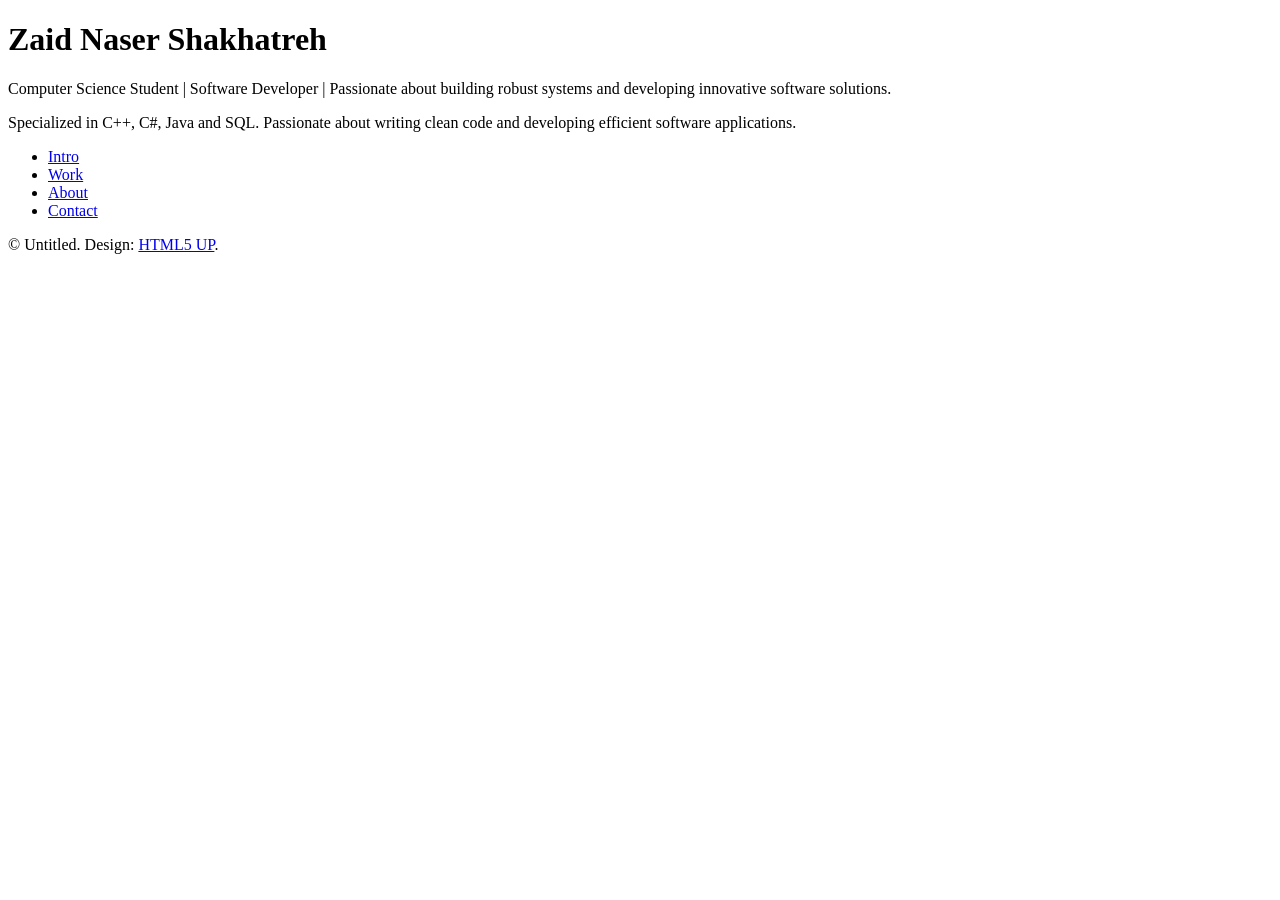
==== index (2).html @ 24df1920 "update image path" ====
<!DOCTYPE HTML>
<!--
	Dimension by HTML5 UP
	html5up.net | @ajlkn
	Free for personal and commercial use under the CCA 3.0 license (html5up.net/license)
-->
<html>
	<head>
		<title>Dimension by HTML5 UP</title>
		<meta charset="utf-8" />
		<meta name="viewport" content="width=device-width, initial-scale=1, user-scalable=no" />
		<link rel="stylesheet" href="assets/css/main.css" />
		<noscript><link rel="stylesheet" href="assets/css/noscript.css" /></noscript>
	</head>
	<body class="is-preload">

		<!-- Wrapper -->
			<div id="wrapper">

				<!-- Header -->
					<header id="header">
						<div class="logo">
							<span class="icon fa-gem"></span>
						</div>
						<div class="content">
							<div class="inner">
								<h1>Zaid Naser Shakhatreh</h1>
								<p>Computer Science Student | Software Developer | Passionate about building robust systems and developing innovative software solutions.</p>
								<p>Specialized in C++, C#, Java and SQL. Passionate about writing clean code and developing efficient software applications.</p>
							</div>
						</div>
						<nav>
							<ul>
								<li><a href="#intro">Intro</a></li>
								<li><a href="#work">Work</a></li>
								<li><a href="#about">About</a></li>
								<li><a href="#contact">Contact</a></li>
								<!--<li><a href="#elements">Elements</a></li>-->
							</ul>
						</nav>
					</header>

				<!-- Main -->
					<div id="main">

						<!-- Intro -->
							<article id="intro">
								<h2 class="major">Intro</h2>
								<span class="image main"><img src="images/pic01.jpg" alt="" /></span>
								<p>Aenean ornare velit lacus, ac varius enim ullamcorper eu. Proin aliquam facilisis ante interdum congue. Integer mollis, nisl amet convallis, porttitor magna ullamcorper, amet egestas mauris. Ut magna finibus nisi nec lacinia. Nam maximus erat id euismod egestas. By the way, check out my <a href="#work">awesome work</a>.</p>
								<p>Lorem ipsum dolor sit amet, consectetur adipiscing elit. Duis dapibus rutrum facilisis. Class aptent taciti sociosqu ad litora torquent per conubia nostra, per inceptos himenaeos. Etiam tristique libero eu nibh porttitor fermentum. Nullam venenatis erat id vehicula viverra. Nunc ultrices eros ut ultricies condimentum. Mauris risus lacus, blandit sit amet venenatis non, bibendum vitae dolor. Nunc lorem mauris, fringilla in aliquam at, euismod in lectus. Pellentesque habitant morbi tristique senectus et netus et malesuada fames ac turpis egestas. In non lorem sit amet elit placerat maximus. Pellentesque aliquam maximus risus, vel sed vehicula.</p>
							</article>

						<!-- Work -->
							<article id="work">
								<h2 class="major">Work</h2>
							
								<span class="image main">
									<img src="C:\Users\Zaid\source\repos\zaidshakhatreh-code.github.io\images\banking-system.jpg.png" alt="Banking System Preview" />
								</span>

								<h3>Simulate Bank System</h3>


								<p>Bank System Project is a robust, object-oriented console application designed to simulate a real-world retail banking system. Built using core software engineering principles, this project focuses on secure data handling, clean architecture, and efficient file management to deliver a reliable command-line user experience.</p>
								<a href="https://github.com/zaidshakatreh-code/BankSystemProject.git" target="_blank" class="button">View on GitHub</a>
							</article>

						<!-- About -->
							<article id="about">
								<h2 class="major">About</h2>
								<span class="image main"><img src="images/pic03.jpg" alt="" /></span>
								<p>Lorem ipsum dolor sit amet, consectetur et adipiscing elit. Praesent eleifend dignissim arcu, at eleifend sapien imperdiet ac. Aliquam erat volutpat. Praesent urna nisi, fringila lorem et vehicula lacinia quam. Integer sollicitudin mauris nec lorem luctus ultrices. Aliquam libero et malesuada fames ac ante ipsum primis in faucibus. Cras viverra ligula sit amet ex mollis mattis lorem ipsum dolor sit amet.</p>
							</article>

						<!-- Contact -->
							<article id="contact">
								<h2 class="major">Contact</h2>
								<form method="post" action="#">
									<div class="fields">
										<div class="field half">
											<label for="name">Name</label>
											<input type="text" name="name" id="name" />
										</div>
										<div class="field half">
											<label for="email">Email</label>
											<input type="text" name="email" id="email" />
										</div>
										<div class="field">
											<label for="message">Message</label>
											<textarea name="message" id="message" rows="4"></textarea>
										</div>
									</div>
									<ul class="actions">
										<li><input type="submit" value="Send Message" class="primary" /></li>
										<li><input type="reset" value="Reset" /></li>
									</ul>
								</form>
								<ul class="icons">
									<li><a href="#" class="icon brands fa-twitter"><span class="label">Twitter</span></a></li>
									<li><a href="#" class="icon brands fa-facebook-f"><span class="label">Facebook</span></a></li>
									<li><a href="#" class="icon brands fa-instagram"><span class="label">Instagram</span></a></li>
									<li><a href="#" class="icon brands fa-github"><span class="label">GitHub</span></a></li>
								</ul>
							</article>

						<!-- Elements -->
							<article id="elements">
								<h2 class="major">Elements</h2>

								<section>
									<h3 class="major">Text</h3>
									<p>This is <b>bold</b> and this is <strong>strong</strong>. This is <i>italic</i> and this is <em>emphasized</em>.
									This is <sup>superscript</sup> text and this is <sub>subscript</sub> text.
									This is <u>underlined</u> and this is code: <code>for (;;) { ... }</code>. Finally, <a href="#">this is a link</a>.</p>
									<hr />
									<h2>Heading Level 2</h2>
									<h3>Heading Level 3</h3>
									<h4>Heading Level 4</h4>
									<h5>Heading Level 5</h5>
									<h6>Heading Level 6</h6>
									<hr />
									<h4>Blockquote</h4>
									<blockquote>Fringilla nisl. Donec accumsan interdum nisi, quis tincidunt felis sagittis eget tempus euismod. Vestibulum ante ipsum primis in faucibus vestibulum. Blandit adipiscing eu felis iaculis volutpat ac adipiscing accumsan faucibus. Vestibulum ante ipsum primis in faucibus lorem ipsum dolor sit amet nullam adipiscing eu felis.</blockquote>
									<h4>Preformatted</h4>
									<pre><code>i = 0;

while (!deck.isInOrder()) {
    print 'Iteration ' + i;
    deck.shuffle();
    i++;
}

print 'It took ' + i + ' iterations to sort the deck.';</code></pre>
								</section>

								<section>
									<h3 class="major">Lists</h3>

									<h4>Unordered</h4>
									<ul>
										<li>Dolor pulvinar etiam.</li>
										<li>Sagittis adipiscing.</li>
										<li>Felis enim feugiat.</li>
									</ul>

									<h4>Alternate</h4>
									<ul class="alt">
										<li>Dolor pulvinar etiam.</li>
										<li>Sagittis adipiscing.</li>
										<li>Felis enim feugiat.</li>
									</ul>

									<h4>Ordered</h4>
									<ol>
										<li>Dolor pulvinar etiam.</li>
										<li>Etiam vel felis viverra.</li>
										<li>Felis enim feugiat.</li>
										<li>Dolor pulvinar etiam.</li>
										<li>Etiam vel felis lorem.</li>
										<li>Felis enim et feugiat.</li>
									</ol>
									<h4>Icons</h4>
									<ul class="icons">
										<li><a href="#" class="icon brands fa-twitter"><span class="label">Twitter</span></a></li>
										<li><a href="#" class="icon brands fa-facebook-f"><span class="label">Facebook</span></a></li>
										<li><a href="#" class="icon brands fa-instagram"><span class="label">Instagram</span></a></li>
										<li><a href="#" class="icon brands fa-github"><span class="label">Github</span></a></li>
									</ul>

									<h4>Actions</h4>
									<ul class="actions">
										<li><a href="#" class="button primary">Default</a></li>
										<li><a href="#" class="button">Default</a></li>
									</ul>
									<ul class="actions stacked">
										<li><a href="#" class="button primary">Default</a></li>
										<li><a href="#" class="button">Default</a></li>
									</ul>
								</section>

								<section>
									<h3 class="major">Table</h3>
									<h4>Default</h4>
									<div class="table-wrapper">
										<table>
											<thead>
												<tr>
													<th>Name</th>
													<th>Description</th>
													<th>Price</th>
												</tr>
											</thead>
											<tbody>
												<tr>
													<td>Item One</td>
													<td>Ante turpis integer aliquet porttitor.</td>
													<td>29.99</td>
												</tr>
												<tr>
													<td>Item Two</td>
													<td>Vis ac commodo adipiscing arcu aliquet.</td>
													<td>19.99</td>
												</tr>
												<tr>
													<td>Item Three</td>
													<td> Morbi faucibus arcu accumsan lorem.</td>
													<td>29.99</td>
												</tr>
												<tr>
													<td>Item Four</td>
													<td>Vitae integer tempus condimentum.</td>
													<td>19.99</td>
												</tr>
												<tr>
													<td>Item Five</td>
													<td>Ante turpis integer aliquet porttitor.</td>
													<td>29.99</td>
												</tr>
											</tbody>
											<tfoot>
												<tr>
													<td colspan="2"></td>
													<td>100.00</td>
												</tr>
											</tfoot>
										</table>
									</div>

									<h4>Alternate</h4>
									<div class="table-wrapper">
										<table class="alt">
											<thead>
												<tr>
													<th>Name</th>
													<th>Description</th>
													<th>Price</th>
												</tr>
											</thead>
											<tbody>
												<tr>
													<td>Item One</td>
													<td>Ante turpis integer aliquet porttitor.</td>
													<td>29.99</td>
												</tr>
												<tr>
													<td>Item Two</td>
													<td>Vis ac commodo adipiscing arcu aliquet.</td>
													<td>19.99</td>
												</tr>
												<tr>
													<td>Item Three</td>
													<td> Morbi faucibus arcu accumsan lorem.</td>
													<td>29.99</td>
												</tr>
												<tr>
													<td>Item Four</td>
													<td>Vitae integer tempus condimentum.</td>
													<td>19.99</td>
												</tr>
												<tr>
													<td>Item Five</td>
													<td>Ante turpis integer aliquet porttitor.</td>
													<td>29.99</td>
												</tr>
											</tbody>
											<tfoot>
												<tr>
													<td colspan="2"></td>
													<td>100.00</td>
												</tr>
											</tfoot>
										</table>
									</div>
								</section>

								<section>
									<h3 class="major">Buttons</h3>
									<ul class="actions">
										<li><a href="#" class="button primary">Primary</a></li>
										<li><a href="#" class="button">Default</a></li>
									</ul>
									<ul class="actions">
										<li><a href="#" class="button">Default</a></li>
										<li><a href="#" class="button small">Small</a></li>
									</ul>
									<ul class="actions">
										<li><a href="#" class="button primary icon solid fa-download">Icon</a></li>
										<li><a href="#" class="button icon solid fa-download">Icon</a></li>
									</ul>
									<ul class="actions">
										<li><span class="button primary disabled">Disabled</span></li>
										<li><span class="button disabled">Disabled</span></li>
									</ul>
								</section>

								<section>
									<h3 class="major">Form</h3>
									<form method="post" action="#">
										<div class="fields">
											<div class="field half">
												<label for="demo-name">Name</label>
												<input type="text" name="demo-name" id="demo-name" value="" placeholder="Jane Doe" />
											</div>
											<div class="field half">
												<label for="demo-email">Email</label>
												<input type="email" name="demo-email" id="demo-email" value="" placeholder="jane@untitled.tld" />
											</div>
											<div class="field">
												<label for="demo-category">Category</label>
												<select name="demo-category" id="demo-category">
													<option value="">-</option>
													<option value="1">Manufacturing</option>
													<option value="1">Shipping</option>
													<option value="1">Administration</option>
													<option value="1">Human Resources</option>
												</select>
											</div>
											<div class="field half">
												<input type="radio" id="demo-priority-low" name="demo-priority" checked>
												<label for="demo-priority-low">Low</label>
											</div>
											<div class="field half">
												<input type="radio" id="demo-priority-high" name="demo-priority">
												<label for="demo-priority-high">High</label>
											</div>
											<div class="field half">
												<input type="checkbox" id="demo-copy" name="demo-copy">
												<label for="demo-copy">Email me a copy</label>
											</div>
											<div class="field half">
												<input type="checkbox" id="demo-human" name="demo-human" checked>
												<label for="demo-human">Not a robot</label>
											</div>
											<div class="field">
												<label for="demo-message">Message</label>
												<textarea name="demo-message" id="demo-message" placeholder="Enter your message" rows="6"></textarea>
											</div>
										</div>
										<ul class="actions">
											<li><input type="submit" value="Send Message" class="primary" /></li>
											<li><input type="reset" value="Reset" /></li>
										</ul>
									</form>
								</section>

							</article>

					</div>

				<!-- Footer -->
					<footer id="footer">
						<p class="copyright">&copy; Untitled. Design: <a href="https://html5up.net">HTML5 UP</a>.</p>
					</footer>

			</div>

		<!-- BG -->
			<div id="bg"></div>

		<!-- Scripts -->
			<script src="assets/js/jquery.min.js"></script>
			<script src="assets/js/browser.min.js"></script>
			<script src="assets/js/breakpoints.min.js"></script>
			<script src="assets/js/util.js"></script>
			<script src="assets/js/main.js"></script>

	</body>
</html>
---- assets/css/main.css ----
@import url(fontawesome-all.min.css);
@import url("https://fonts.googleapis.com/css?family=Source+Sans+Pro:300italic,600italic,300,600");

/*
	Dimension by HTML5 UP
	html5up.net | @ajlkn
	Free for personal and commercial use under the CCA 3.0 license (html5up.net/license)
*/

html, body, div, span, applet, object,
iframe, h1, h2, h3, h4, h5, h6, p, blockquote,
pre, a, abbr, acronym, address, big, cite,
code, del, dfn, em, img, ins, kbd, q, s, samp,
small, strike, strong, sub, sup, tt, var, b,
u, i, center, dl, dt, dd, ol, ul, li, fieldset,
form, label, legend, table, caption, tbody,
tfoot, thead, tr, th, td, article, aside,
canvas, details, embed, figure, figcaption,
footer, header, hgroup, menu, nav, output, ruby,
section, summary, time, mark, audio, video {
	margin: 0;
	padding: 0;
	border: 0;
	font-size: 100%;
	font: inherit;
	vertical-align: baseline;}

article, aside, details, figcaption, figure,
footer, header, hgroup, menu, nav, section {
	display: block;}

body {
	line-height: 1;
}

ol, ul {
	list-style: none;
}

blockquote, q {
	quotes: none;
}

	blockquote:before, blockquote:after, q:before, q:after {
		content: '';
		content: none;
	}

table {
	border-collapse: collapse;
	border-spacing: 0;
}

body {
	-webkit-text-size-adjust: none;
}

mark {
	background-color: transparent;
	color: inherit;
}

input::-moz-focus-inner {
	border: 0;
	padding: 0;
}

input, select, textarea {
	-moz-appearance: none;
	-webkit-appearance: none;
	-ms-appearance: none;
	appearance: none;
}

/* Basic */

	@-ms-viewport {
		width: device-width;
	}

	@media screen and (max-width: 480px) {

		html, body {
			min-width: 320px;
		}

	}

	html {
		box-sizing: border-box;
	}

	*, *:before, *:after {
		box-sizing: inherit;
	}

	body {
		background: #1b1f22;
	}

		body.is-preload *, body.is-preload *:before, body.is-preload *:after {
			-moz-animation: none !important;
			-webkit-animation: none !important;
			-ms-animation: none !important;
			animation: none !important;
			-moz-transition: none !important;
			-webkit-transition: none !important;
			-ms-transition: none !important;
			transition: none !important;
		}

/* Type */

	html {
		font-size: 16pt;
	}

		@media screen and (max-width: 1680px) {

			html {
				font-size: 12pt;
			}

		}

		@media screen and (max-width: 736px) {

			html {
				font-size: 11pt;
			}

		}

		@media screen and (max-width: 360px) {

			html {
				font-size: 10pt;
			}

		}

	body, input, select, textarea {
		color: #ffffff;
		font-family: "Source Sans Pro", sans-serif;
		font-weight: 300;
		font-size: 1rem;
		line-height: 1.65;
	}

	a {
		-moz-transition: color 0.2s ease-in-out, background-color 0.2s ease-in-out, border-bottom-color 0.2s ease-in-out;
		-webkit-transition: color 0.2s ease-in-out, background-color 0.2s ease-in-out, border-bottom-color 0.2s ease-in-out;
		-ms-transition: color 0.2s ease-in-out, background-color 0.2s ease-in-out, border-bottom-color 0.2s ease-in-out;
		transition: color 0.2s ease-in-out, background-color 0.2s ease-in-out, border-bottom-color 0.2s ease-in-out;
		border-bottom: dotted 1px rgba(255, 255, 255, 0.5);
		text-decoration: none;
		color: inherit;
	}

		a:hover {
			border-bottom-color: transparent;
		}

	strong, b {
		color: #ffffff;
		font-weight: 600;
	}

	em, i {
		font-style: italic;
	}

	p {
		margin: 0 0 2rem 0;
	}

	h1, h2, h3, h4, h5, h6 {
		color: #ffffff;
		font-weight: 600;
		line-height: 1.5;
		margin: 0 0 1rem 0;
		text-transform: uppercase;
		letter-spacing: 0.2rem;
	}

		h1 a, h2 a, h3 a, h4 a, h5 a, h6 a {
			color: inherit;
			text-decoration: none;
		}

		h1.major, h2.major, h3.major, h4.major, h5.major, h6.major {
			border-bottom: solid 1px #ffffff;
			width: -moz-max-content;
			width: -webkit-max-content;
			width: -ms-max-content;
			width: max-content;
			padding-bottom: 0.5rem;
			margin: 0 0 2rem 0;
		}

	h1 {
		font-size: 2.25rem;
		line-height: 1.3;
		letter-spacing: 0.5rem;
	}

	h2 {
		font-size: 1.5rem;
		line-height: 1.4;
		letter-spacing: 0.5rem;
	}

	h3 {
		font-size: 1rem;
	}

	h4 {
		font-size: 0.8rem;
	}

	h5 {
		font-size: 0.7rem;
	}

	h6 {
		font-size: 0.6rem;
	}

	@media screen and (max-width: 736px) {

		h1 {
			font-size: 1.75rem;
			line-height: 1.4;
		}

		h2 {
			font-size: 1.25em;
			line-height: 1.5;
		}

	}

	sub {
		font-size: 0.8rem;
		position: relative;
		top: 0.5rem;
	}

	sup {
		font-size: 0.8rem;
		position: relative;
		top: -0.5rem;
	}

	blockquote {
		border-left: solid 4px #ffffff;
		font-style: italic;
		margin: 0 0 2rem 0;
		padding: 0.5rem 0 0.5rem 2rem;
	}

	code {
		background: rgba(255, 255, 255, 0.075);
		border-radius: 4px;
		font-family: "Courier New", monospace;
		font-size: 0.9rem;
		margin: 0 0.25rem;
		padding: 0.25rem 0.65rem;
	}

	pre {
		-webkit-overflow-scrolling: touch;
		font-family: "Courier New", monospace;
		font-size: 0.9rem;
		margin: 0 0 2rem 0;
	}

		pre code {
			display: block;
			line-height: 1.75;
			padding: 1rem 1.5rem;
			overflow-x: auto;
		}

	hr {
		border: 0;
		border-bottom: solid 1px #ffffff;
		margin: 2.75rem 0;
	}

	.align-left {
		text-align: left;
	}

	.align-center {
		text-align: center;
	}

	.align-right {
		text-align: right;
	}

/* Form */

	form {
		margin: 0 0 2rem 0;
	}

		form > :last-child {
			margin-bottom: 0;
		}

		form > .fields {
			display: -moz-flex;
			display: -webkit-flex;
			display: -ms-flex;
			display: flex;
			-moz-flex-wrap: wrap;
			-webkit-flex-wrap: wrap;
			-ms-flex-wrap: wrap;
			flex-wrap: wrap;
			width: calc(100% + 3rem);
			margin: -1.5rem 0 2rem -1.5rem;
		}

			form > .fields > .field {
				-moz-flex-grow: 0;
				-webkit-flex-grow: 0;
				-ms-flex-grow: 0;
				flex-grow: 0;
				-moz-flex-shrink: 0;
				-webkit-flex-shrink: 0;
				-ms-flex-shrink: 0;
				flex-shrink: 0;
				padding: 1.5rem 0 0 1.5rem;
				width: calc(100% - 1.5rem);
			}

				form > .fields > .field.half {
					width: calc(50% - 0.75rem);
				}

				form > .fields > .field.third {
					width: calc(100%/3 - 0.5rem);
				}

				form > .fields > .field.quarter {
					width: calc(25% - 0.375rem);
				}

		@media screen and (max-width: 480px) {

			form > .fields {
				width: calc(100% + 3rem);
				margin: -1.5rem 0 2rem -1.5rem;
			}

				form > .fields > .field {
					padding: 1.5rem 0 0 1.5rem;
					width: calc(100% - 1.5rem);
				}

					form > .fields > .field.half {
						width: calc(100% - 1.5rem);
					}

					form > .fields > .field.third {
						width: calc(100% - 1.5rem);
					}

					form > .fields > .field.quarter {
						width: calc(100% - 1.5rem);
					}

		}

	label {
		color: #ffffff;
		display: block;
		font-size: 0.8rem;
		font-weight: 300;
		letter-spacing: 0.2rem;
		line-height: 1.5;
		margin: 0 0 1rem 0;
		text-transform: uppercase;
	}

	input[type="text"],
	input[type="password"],
	input[type="email"],
	input[type="tel"],
	select,
	textarea {
		-moz-appearance: none;
		-webkit-appearance: none;
		-ms-appearance: none;
		appearance: none;
		-moz-transition: border-color 0.2s ease-in-out, box-shadow 0.2s ease-in-out, background-color 0.2s ease-in-out;
		-webkit-transition: border-color 0.2s ease-in-out, box-shadow 0.2s ease-in-out, background-color 0.2s ease-in-out;
		-ms-transition: border-color 0.2s ease-in-out, box-shadow 0.2s ease-in-out, background-color 0.2s ease-in-out;
		transition: border-color 0.2s ease-in-out, box-shadow 0.2s ease-in-out, background-color 0.2s ease-in-out;
		background-color: transparent;
		border-radius: 4px;
		border: solid 1px #ffffff;
		color: inherit;
		display: block;
		outline: 0;
		padding: 0 1rem;
		text-decoration: none;
		width: 100%;
	}

		input[type="text"]:invalid,
		input[type="password"]:invalid,
		input[type="email"]:invalid,
		input[type="tel"]:invalid,
		select:invalid,
		textarea:invalid {
			box-shadow: none;
		}

		input[type="text"]:focus,
		input[type="password"]:focus,
		input[type="email"]:focus,
		input[type="tel"]:focus,
		select:focus,
		textarea:focus {
			background: rgba(255, 255, 255, 0.075);
			border-color: #ffffff;
			box-shadow: 0 0 0 1px #ffffff;
		}

	select {
		background-image: url("data:image/svg+xml;charset=utf8,%3Csvg xmlns='http://www.w3.org/2000/svg' width='40' height='40' preserveAspectRatio='none' viewBox='0 0 40 40'%3E%3Cpath d='M9.4,12.3l10.4,10.4l10.4-10.4c0.2-0.2,0.5-0.4,0.9-0.4c0.3,0,0.6,0.1,0.9,0.4l3.3,3.3c0.2,0.2,0.4,0.5,0.4,0.9 c0,0.4-0.1,0.6-0.4,0.9L20.7,31.9c-0.2,0.2-0.5,0.4-0.9,0.4c-0.3,0-0.6-0.1-0.9-0.4L4.3,17.3c-0.2-0.2-0.4-0.5-0.4-0.9 c0-0.4,0.1-0.6,0.4-0.9l3.3-3.3c0.2-0.2,0.5-0.4,0.9-0.4S9.1,12.1,9.4,12.3z' fill='%23ffffff' /%3E%3C/svg%3E");
		background-size: 1.25rem;
		background-repeat: no-repeat;
		background-position: calc(100% - 1rem) center;
		height: 2.75rem;
		padding-right: 2.75rem;
		text-overflow: ellipsis;
	}

		select option {
			color: #ffffff;
			background: #1b1f22;
		}

		select:focus::-ms-value {
			background-color: transparent;
		}

		select::-ms-expand {
			display: none;
		}

	input[type="text"],
	input[type="password"],
	input[type="email"],
	select {
		height: 2.75rem;
	}

	textarea {
		padding: 0.75rem 1rem;
	}

	input[type="checkbox"],
	input[type="radio"] {
		-moz-appearance: none;
		-webkit-appearance: none;
		-ms-appearance: none;
		appearance: none;
		display: block;
		float: left;
		margin-right: -2rem;
		opacity: 0;
		width: 1rem;
		z-index: -1;
	}

		input[type="checkbox"] + label,
		input[type="radio"] + label {
			text-decoration: none;
			-moz-user-select: none;
			-webkit-user-select: none;
			-ms-user-select: none;
			user-select: none;
			color: #ffffff;
			cursor: pointer;
			display: inline-block;
			font-size: 0.8rem;
			font-weight: 300;
			margin: 0 0 0.5rem 0;
			padding-left: 2.65rem;
			padding-right: 0.75rem;
			position: relative;
		}

			input[type="checkbox"] + label:before,
			input[type="radio"] + label:before {
				-moz-osx-font-smoothing: grayscale;
				-webkit-font-smoothing: antialiased;
				display: inline-block;
				font-style: normal;
				font-variant: normal;
				text-rendering: auto;
				line-height: 1;
				text-transform: none !important;
				font-family: 'Font Awesome 5 Free';
				font-weight: 900;
			}

			input[type="checkbox"] + label:before,
			input[type="radio"] + label:before {
				-moz-transition: border-color 0.2s ease-in-out, box-shadow 0.2s ease-in-out, background-color 0.2s ease-in-out;
				-webkit-transition: border-color 0.2s ease-in-out, box-shadow 0.2s ease-in-out, background-color 0.2s ease-in-out;
				-ms-transition: border-color 0.2s ease-in-out, box-shadow 0.2s ease-in-out, background-color 0.2s ease-in-out;
				transition: border-color 0.2s ease-in-out, box-shadow 0.2s ease-in-out, background-color 0.2s ease-in-out;
				border-radius: 4px;
				border: solid 1px #ffffff;
				content: '';
				display: inline-block;
				height: 1.65rem;
				left: 0;
				line-height: 1.65rem;
				position: absolute;
				text-align: center;
				top: -0.15rem;
				width: 1.65rem;
			}

		input[type="checkbox"]:checked + label:before,
		input[type="radio"]:checked + label:before {
			background: #ffffff !important;
			border-color: #ffffff !important;
			color: #1b1f22;
			content: '\f00c';
		}

		input[type="checkbox"]:focus + label:before,
		input[type="radio"]:focus + label:before {
			background: rgba(255, 255, 255, 0.075);
			border-color: #ffffff;
			box-shadow: 0 0 0 1px #ffffff;
		}

	input[type="checkbox"] + label:before {
		border-radius: 4px;
	}

	input[type="radio"] + label:before {
		border-radius: 100%;
	}

	::-webkit-input-placeholder {
		color: rgba(255, 255, 255, 0.5) !important;
		opacity: 1.0;
	}

	:-moz-placeholder {
		color: rgba(255, 255, 255, 0.5) !important;
		opacity: 1.0;
	}

	::-moz-placeholder {
		color: rgba(255, 255, 255, 0.5) !important;
		opacity: 1.0;
	}

	:-ms-input-placeholder {
		color: rgba(255, 255, 255, 0.5) !important;
		opacity: 1.0;
	}

	.formerize-placeholder {
		color: rgba(255, 255, 255, 0.5) !important;
		opacity: 1.0;
	}

/* Box */

	.box {
		border-radius: 4px;
		border: solid 1px #ffffff;
		margin-bottom: 2rem;
		padding: 1.5em;
	}

		.box > :last-child,
		.box > :last-child > :last-child,
		.box > :last-child > :last-child > :last-child {
			margin-bottom: 0;
		}

		.box.alt {
			border: 0;
			border-radius: 0;
			padding: 0;
		}

/* Icon */

	.icon {
		text-decoration: none;
		border-bottom: none;
		position: relative;
	}

		.icon:before {
			-moz-osx-font-smoothing: grayscale;
			-webkit-font-smoothing: antialiased;
			display: inline-block;
			font-style: normal;
			font-variant: normal;
			text-rendering: auto;
			line-height: 1;
			text-transform: none !important;
			font-family: 'Font Awesome 5 Free';
			font-weight: 400;
		}

		.icon > .label {
			display: none;
		}

		.icon:before {
			line-height: inherit;
		}

		.icon.solid:before {
			font-weight: 900;
		}

		.icon.brands:before {
			font-family: 'Font Awesome 5 Brands';
		}

/* Image */

	.image {
		border-radius: 4px;
		border: 0;
		display: inline-block;
		position: relative;
	}

		.image:before {
			pointer-events: none;
			background-image: url("../../images/overlay.png");
			background-color: rgba(19, 21, 25, 0.5);
			border-radius: 4px;
			content: '';
			display: block;
			height: 100%;
			left: 0;
			opacity: 0.5;
			position: absolute;
			top: 0;
			width: 100%;
		}

		.image img {
			border-radius: 4px;
			display: block;
		}

		.image.left, .image.right {
			max-width: 40%;
		}

			.image.left img, .image.right img {
				width: 100%;
			}

		.image.left {
			float: left;
			padding: 0 1.5em 1em 0;
			top: 0.25em;
		}

		.image.right {
			float: right;
			padding: 0 0 1em 1.5em;
			top: 0.25em;
		}

		.image.fit {
			display: block;
			margin: 0 0 2rem 0;
			width: 100%;
		}

			.image.fit img {
				width: 100%;
			}

		.image.main {
			display: block;
			margin: 2.5rem 0;
			width: 100%;
		}

			.image.main img {
				width: 100%;
			}

		@media screen and (max-width: 736px) {

			.image.main {
				margin: 2rem 0;
			}

		}

		@media screen and (max-width: 480px) {

			.image.main {
				margin: 1.5rem 0;
			}

		}

/* List */

	ol {
		list-style: decimal;
		margin: 0 0 2rem 0;
		padding-left: 1.25em;
	}

		ol li {
			padding-left: 0.25em;
		}

	ul {
		list-style: disc;
		margin: 0 0 2rem 0;
		padding-left: 1em;
	}

		ul li {
			padding-left: 0.5em;
		}

		ul.alt {
			list-style: none;
			padding-left: 0;
		}

			ul.alt li {
				border-top: solid 1px #ffffff;
				padding: 0.5em 0;
			}

				ul.alt li:first-child {
					border-top: 0;
					padding-top: 0;
				}

	dl {
		margin: 0 0 2rem 0;
	}

		dl dt {
			display: block;
			font-weight: 600;
			margin: 0 0 1rem 0;
		}

		dl dd {
			margin-left: 2rem;
		}

/* Actions */

	ul.actions {
		display: -moz-flex;
		display: -webkit-flex;
		display: -ms-flex;
		display: flex;
		cursor: default;
		list-style: none;
		margin-left: -1rem;
		padding-left: 0;
	}

		ul.actions li {
			padding: 0 0 0 1rem;
			vertical-align: middle;
		}

		ul.actions.special {
			-moz-justify-content: center;
			-webkit-justify-content: center;
			-ms-justify-content: center;
			justify-content: center;
			width: 100%;
			margin-left: 0;
		}

			ul.actions.special li:first-child {
				padding-left: 0;
			}

		ul.actions.stacked {
			-moz-flex-direction: column;
			-webkit-flex-direction: column;
			-ms-flex-direction: column;
			flex-direction: column;
			margin-left: 0;
		}

			ul.actions.stacked li {
				padding: 1.3rem 0 0 0;
			}

				ul.actions.stacked li:first-child {
					padding-top: 0;
				}

		ul.actions.fit {
			width: calc(100% + 1rem);
		}

			ul.actions.fit li {
				-moz-flex-grow: 1;
				-webkit-flex-grow: 1;
				-ms-flex-grow: 1;
				flex-grow: 1;
				-moz-flex-shrink: 1;
				-webkit-flex-shrink: 1;
				-ms-flex-shrink: 1;
				flex-shrink: 1;
				width: 100%;
			}

				ul.actions.fit li > * {
					width: 100%;
				}

			ul.actions.fit.stacked {
				width: 100%;
			}

		@media screen and (max-width: 480px) {

			ul.actions:not(.fixed) {
				-moz-flex-direction: column;
				-webkit-flex-direction: column;
				-ms-flex-direction: column;
				flex-direction: column;
				margin-left: 0;
				width: 100% !important;
			}

				ul.actions:not(.fixed) li {
					-moz-flex-grow: 1;
					-webkit-flex-grow: 1;
					-ms-flex-grow: 1;
					flex-grow: 1;
					-moz-flex-shrink: 1;
					-webkit-flex-shrink: 1;
					-ms-flex-shrink: 1;
					flex-shrink: 1;
					padding: 1rem 0 0 0;
					text-align: center;
					width: 100%;
				}

					ul.actions:not(.fixed) li > * {
						width: 100%;
					}

					ul.actions:not(.fixed) li:first-child {
						padding-top: 0;
					}

					ul.actions:not(.fixed) li input[type="submit"],
					ul.actions:not(.fixed) li input[type="reset"],
					ul.actions:not(.fixed) li input[type="button"],
					ul.actions:not(.fixed) li button,
					ul.actions:not(.fixed) li .button {
						width: 100%;
					}

						ul.actions:not(.fixed) li input[type="submit"].icon:before,
						ul.actions:not(.fixed) li input[type="reset"].icon:before,
						ul.actions:not(.fixed) li input[type="button"].icon:before,
						ul.actions:not(.fixed) li button.icon:before,
						ul.actions:not(.fixed) li .button.icon:before {
							margin-left: -0.5em;
						}

		}

/* Icons */

	ul.icons {
		cursor: default;
		list-style: none;
		padding-left: 0;
	}

		ul.icons li {
			display: inline-block;
			padding: 0 0.75em 0 0;
		}

			ul.icons li:last-child {
				padding-right: 0;
			}

			ul.icons li a {
				border-radius: 100%;
				box-shadow: inset 0 0 0 1px #ffffff;
				display: inline-block;
				height: 2.25rem;
				line-height: 2.25rem;
				text-align: center;
				width: 2.25rem;
			}

				ul.icons li a:hover {
					background-color: rgba(255, 255, 255, 0.075);
				}

				ul.icons li a:active {
					background-color: rgba(255, 255, 255, 0.175);
				}

/* Table */

	.table-wrapper {
		-webkit-overflow-scrolling: touch;
		overflow-x: auto;
	}

	table {
		margin: 0 0 2rem 0;
		width: 100%;
	}

		table tbody tr {
			border: solid 1px #ffffff;
			border-left: 0;
			border-right: 0;
		}

			table tbody tr:nth-child(2n + 1) {
				background-color: rgba(255, 255, 255, 0.075);
			}

		table td {
			padding: 0.75em 0.75em;
		}

		table th {
			color: #ffffff;
			font-size: 0.9em;
			font-weight: 600;
			padding: 0 0.75em 0.75em 0.75em;
			text-align: left;
		}

		table thead {
			border-bottom: solid 2px #ffffff;
		}

		table tfoot {
			border-top: solid 2px #ffffff;
		}

		table.alt {
			border-collapse: separate;
		}

			table.alt tbody tr td {
				border: solid 1px #ffffff;
				border-left-width: 0;
				border-top-width: 0;
			}

				table.alt tbody tr td:first-child {
					border-left-width: 1px;
				}

			table.alt tbody tr:first-child td {
				border-top-width: 1px;
			}

			table.alt thead {
				border-bottom: 0;
			}

			table.alt tfoot {
				border-top: 0;
			}

/* Button */

	input[type="submit"],
	input[type="reset"],
	input[type="button"],
	button,
	.button {
		-moz-appearance: none;
		-webkit-appearance: none;
		-ms-appearance: none;
		appearance: none;
		-moz-transition: background-color 0.2s ease-in-out, color 0.2s ease-in-out;
		-webkit-transition: background-color 0.2s ease-in-out, color 0.2s ease-in-out;
		-ms-transition: background-color 0.2s ease-in-out, color 0.2s ease-in-out;
		transition: background-color 0.2s ease-in-out, color 0.2s ease-in-out;
		background-color: transparent;
		border-radius: 4px;
		border: 0;
		box-shadow: inset 0 0 0 1px #ffffff;
		color: #ffffff !important;
		cursor: pointer;
		display: inline-block;
		font-size: 0.8rem;
		font-weight: 300;
		height: 2.75rem;
		letter-spacing: 0.2rem;
		line-height: 2.75rem;
		outline: 0;
		padding: 0 1.25rem 0 1.35rem;
		text-align: center;
		text-decoration: none;
		text-transform: uppercase;
		white-space: nowrap;
	}

		input[type="submit"]:hover,
		input[type="reset"]:hover,
		input[type="button"]:hover,
		button:hover,
		.button:hover {
			background-color: rgba(255, 255, 255, 0.075);
		}

		input[type="submit"]:active,
		input[type="reset"]:active,
		input[type="button"]:active,
		button:active,
		.button:active {
			background-color: rgba(255, 255, 255, 0.175);
		}

		input[type="submit"].icon:before,
		input[type="reset"].icon:before,
		input[type="button"].icon:before,
		button.icon:before,
		.button.icon:before {
			margin-right: 0.5em;
		}

		input[type="submit"].fit,
		input[type="reset"].fit,
		input[type="button"].fit,
		button.fit,
		.button.fit {
			width: 100%;
		}

		input[type="submit"].small,
		input[type="reset"].small,
		input[type="button"].small,
		button.small,
		.button.small {
			font-size: 0.6rem;
			height: 2.0625rem;
			line-height: 2.0625rem;
		}

		input[type="submit"].primary,
		input[type="reset"].primary,
		input[type="button"].primary,
		button.primary,
		.button.primary {
			background-color: #ffffff;
			color: #1b1f22 !important;
			font-weight: 600;
		}

		input[type="submit"].disabled, input[type="submit"]:disabled,
		input[type="reset"].disabled,
		input[type="reset"]:disabled,
		input[type="button"].disabled,
		input[type="button"]:disabled,
		button.disabled,
		button:disabled,
		.button.disabled,
		.button:disabled {
			pointer-events: none;
			cursor: default;
			opacity: 0.25;
		}

	input[type="submit"],
	input[type="reset"],
	input[type="button"],
	button {
		line-height: calc(2.75rem - 2px);
	}

/* BG */

	#bg {
		-moz-transform: scale(1.0);
		-webkit-transform: scale(1.0);
		-ms-transform: scale(1.0);
		transform: scale(1.0);
		-webkit-backface-visibility: hidden;
		position: fixed;
		top: 0;
		left: 0;
		width: 100%;
		height: 100vh;
		z-index: 1;
	}

		#bg:before, #bg:after {
			content: '';
			display: block;
			position: absolute;
			top: 0;
			left: 0;
			width: 100%;
			height: 100%;
		}

		#bg:before {
			-moz-transition: background-color 2.5s ease-in-out;
			-webkit-transition: background-color 2.5s ease-in-out;
			-ms-transition: background-color 2.5s ease-in-out;
			transition: background-color 2.5s ease-in-out;
			-moz-transition-delay: 0.75s;
			-webkit-transition-delay: 0.75s;
			-ms-transition-delay: 0.75s;
			transition-delay: 0.75s;
			background-image: linear-gradient(to top, rgba(19, 21, 25, 0.5), rgba(19, 21, 25, 0.5)), url("../../images/overlay.png");
			background-size: auto, 256px 256px;
			background-position: center, center;
			background-repeat: no-repeat, repeat;
			z-index: 2;
		}

		#bg:after {
			-moz-transform: scale(1.125);
			-webkit-transform: scale(1.125);
			-ms-transform: scale(1.125);
			transform: scale(1.125);
			-moz-transition: -moz-transform 0.325s ease-in-out, -moz-filter 0.325s ease-in-out;
			-webkit-transition: -webkit-transform 0.325s ease-in-out, -webkit-filter 0.325s ease-in-out;
			-ms-transition: -ms-transform 0.325s ease-in-out, -ms-filter 0.325s ease-in-out;
			transition: transform 0.325s ease-in-out, filter 0.325s ease-in-out;
			background-image: url("../../images/bg.jpg");
			background-position: center;
			background-size: cover;
			background-repeat: no-repeat;
			z-index: 1;
		}

		body.is-article-visible #bg:after {
			-moz-transform: scale(1.0825);
			-webkit-transform: scale(1.0825);
			-ms-transform: scale(1.0825);
			transform: scale(1.0825);
			-moz-filter: blur(0.2rem);
			-webkit-filter: blur(0.2rem);
			-ms-filter: blur(0.2rem);
			filter: blur(0.2rem);
		}

		body.is-preload #bg:before {
			background-color: #000000;
		}

/* Wrapper */

	#wrapper {
		display: -moz-flex;
		display: -webkit-flex;
		display: -ms-flex;
		display: flex;
		-moz-flex-direction: column;
		-webkit-flex-direction: column;
		-ms-flex-direction: column;
		flex-direction: column;
		-moz-align-items: center;
		-webkit-align-items: center;
		-ms-align-items: center;
		align-items: center;
		-moz-justify-content: space-between;
		-webkit-justify-content: space-between;
		-ms-justify-content: space-between;
		justify-content: space-between;
		position: relative;
		min-height: 100vh;
		width: 100%;
		padding: 4rem 2rem;
		z-index: 3;
	}

		#wrapper:before {
			content: '';
			display: block;
		}

		@media screen and (max-width: 1680px) {

			#wrapper {
				padding: 3rem 2rem;
			}

		}

		@media screen and (max-width: 736px) {

			#wrapper {
				padding: 2rem 1rem;
			}

		}

		@media screen and (max-width: 480px) {

			#wrapper {
				padding: 1rem;
			}

		}

/* Header */

	#header {
		display: -moz-flex;
		display: -webkit-flex;
		display: -ms-flex;
		display: flex;
		-moz-flex-direction: column;
		-webkit-flex-direction: column;
		-ms-flex-direction: column;
		flex-direction: column;
		-moz-align-items: center;
		-webkit-align-items: center;
		-ms-align-items: center;
		align-items: center;
		-moz-transition: -moz-transform 0.325s ease-in-out, -moz-filter 0.325s ease-in-out, opacity 0.325s ease-in-out;
		-webkit-transition: -webkit-transform 0.325s ease-in-out, -webkit-filter 0.325s ease-in-out, opacity 0.325s ease-in-out;
		-ms-transition: -ms-transform 0.325s ease-in-out, -ms-filter 0.325s ease-in-out, opacity 0.325s ease-in-out;
		transition: transform 0.325s ease-in-out, filter 0.325s ease-in-out, opacity 0.325s ease-in-out;
		background-image: -moz-radial-gradient(rgba(0, 0, 0, 0.25) 25%, rgba(0, 0, 0, 0) 55%);
		background-image: -webkit-radial-gradient(rgba(0, 0, 0, 0.25) 25%, rgba(0, 0, 0, 0) 55%);
		background-image: -ms-radial-gradient(rgba(0, 0, 0, 0.25) 25%, rgba(0, 0, 0, 0) 55%);
		background-image: radial-gradient(rgba(0, 0, 0, 0.25) 25%, rgba(0, 0, 0, 0) 55%);
		max-width: 100%;
		text-align: center;
	}

		#header > * {
			-moz-transition: opacity 0.325s ease-in-out;
			-webkit-transition: opacity 0.325s ease-in-out;
			-ms-transition: opacity 0.325s ease-in-out;
			transition: opacity 0.325s ease-in-out;
			position: relative;
			margin-top: 3.5rem;
		}

			#header > *:before {
				content: '';
				display: block;
				position: absolute;
				top: calc(-3.5rem - 1px);
				left: calc(50% - 1px);
				width: 1px;
				height: calc(3.5rem + 1px);
				background: #ffffff;
			}

		#header > :first-child {
			margin-top: 0;
		}

			#header > :first-child:before {
				display: none;
			}

		#header .logo {
			width: 5.5rem;
			height: 5.5rem;
			line-height: 5.5rem;
			border: solid 1px #ffffff;
			border-radius: 100%;
		}

			#header .logo .icon:before {
				font-size: 2rem;
			}

		#header .content {
			border-style: solid;
			border-color: #ffffff;
			border-top-width: 1px;
			border-bottom-width: 1px;
			max-width: 100%;
		}

			#header .content .inner {
				-moz-transition: max-height 0.75s ease, padding 0.75s ease, opacity 0.325s ease-in-out;
				-webkit-transition: max-height 0.75s ease, padding 0.75s ease, opacity 0.325s ease-in-out;
				-ms-transition: max-height 0.75s ease, padding 0.75s ease, opacity 0.325s ease-in-out;
				transition: max-height 0.75s ease, padding 0.75s ease, opacity 0.325s ease-in-out;
				-moz-transition-delay: 0.25s;
				-webkit-transition-delay: 0.25s;
				-ms-transition-delay: 0.25s;
				transition-delay: 0.25s;
				padding: 3rem 2rem;
				max-height: 40rem;
				overflow: hidden;
			}

				#header .content .inner > :last-child {
					margin-bottom: 0;
				}

			#header .content p {
				text-transform: uppercase;
				letter-spacing: 0.2rem;
				font-size: 0.8rem;
				line-height: 2;
			}

		#header nav ul {
			display: -moz-flex;
			display: -webkit-flex;
			display: -ms-flex;
			display: flex;
			margin-bottom: 0;
			list-style: none;
			padding-left: 0;
			border: solid 1px #ffffff;
			border-radius: 4px;
		}

			#header nav ul li {
				padding-left: 0;
				border-left: solid 1px #ffffff;
			}

				#header nav ul li:first-child {
					border-left: 0;
				}

				#header nav ul li a {
					display: block;
					min-width: 7.5rem;
					height: 2.75rem;
					line-height: 2.75rem;
					padding: 0 1.25rem 0 1.45rem;
					text-transform: uppercase;
					letter-spacing: 0.2rem;
					font-size: 0.8rem;
					border-bottom: 0;
				}

					#header nav ul li a:hover {
						background-color: rgba(255, 255, 255, 0.075);
					}

					#header nav ul li a:active {
						background-color: rgba(255, 255, 255, 0.175);
					}

		#header nav.use-middle:after {
			content: '';
			display: block;
			position: absolute;
			top: 0;
			left: calc(50% - 1px);
			width: 1px;
			height: 100%;
			background: #ffffff;
		}

		#header nav.use-middle ul li.is-middle {
			border-left: 0;
		}

		body.is-article-visible #header {
			-moz-transform: scale(0.95);
			-webkit-transform: scale(0.95);
			-ms-transform: scale(0.95);
			transform: scale(0.95);
			-moz-filter: blur(0.1rem);
			-webkit-filter: blur(0.1rem);
			-ms-filter: blur(0.1rem);
			filter: blur(0.1rem);
			opacity: 0;
		}

		body.is-preload #header {
			-moz-filter: blur(0.125rem);
			-webkit-filter: blur(0.125rem);
			-ms-filter: blur(0.125rem);
			filter: blur(0.125rem);
		}

			body.is-preload #header > * {
				opacity: 0;
			}

			body.is-preload #header .content .inner {
				max-height: 0;
				padding-top: 0;
				padding-bottom: 0;
				opacity: 0;
			}

		@media screen and (max-width: 980px) {

			#header .content p br {
				display: none;
			}

		}

		@media screen and (max-width: 736px) {

			#header > * {
				margin-top: 2rem;
			}

				#header > *:before {
					top: calc(-2rem - 1px);
					height: calc(2rem + 1px);
				}

			#header .logo {
				width: 4.75rem;
				height: 4.75rem;
				line-height: 4.75rem;
			}

				#header .logo .icon:before {
					font-size: 1.75rem;
				}

			#header .content .inner {
				padding: 2.5rem 1rem;
			}

			#header .content p {
				line-height: 1.875;
			}

		}

		@media screen and (max-width: 480px) {

			#header {
				padding: 1.5rem 0;
			}

				#header .content .inner {
					padding: 2.5rem 0;
				}

				#header nav ul {
					-moz-flex-direction: column;
					-webkit-flex-direction: column;
					-ms-flex-direction: column;
					flex-direction: column;
					min-width: 10rem;
					max-width: 100%;
				}

					#header nav ul li {
						border-left: 0;
						border-top: solid 1px #ffffff;
					}

						#header nav ul li:first-child {
							border-top: 0;
						}

						#header nav ul li a {
							height: 3rem;
							line-height: 3rem;
							min-width: 0;
							width: 100%;
						}

				#header nav.use-middle:after {
					display: none;
				}

		}

/* Main */

	#main {
		-moz-flex-grow: 1;
		-webkit-flex-grow: 1;
		-ms-flex-grow: 1;
		flex-grow: 1;
		-moz-flex-shrink: 1;
		-webkit-flex-shrink: 1;
		-ms-flex-shrink: 1;
		flex-shrink: 1;
		display: -moz-flex;
		display: -webkit-flex;
		display: -ms-flex;
		display: flex;
		-moz-align-items: center;
		-webkit-align-items: center;
		-ms-align-items: center;
		align-items: center;
		-moz-justify-content: center;
		-webkit-justify-content: center;
		-ms-justify-content: center;
		justify-content: center;
		-moz-flex-direction: column;
		-webkit-flex-direction: column;
		-ms-flex-direction: column;
		flex-direction: column;
		position: relative;
		max-width: 100%;
		z-index: 3;
	}

		#main article {
			-moz-transform: translateY(0.25rem);
			-webkit-transform: translateY(0.25rem);
			-ms-transform: translateY(0.25rem);
			transform: translateY(0.25rem);
			-moz-transition: opacity 0.325s ease-in-out, -moz-transform 0.325s ease-in-out;
			-webkit-transition: opacity 0.325s ease-in-out, -webkit-transform 0.325s ease-in-out;
			-ms-transition: opacity 0.325s ease-in-out, -ms-transform 0.325s ease-in-out;
			transition: opacity 0.325s ease-in-out, transform 0.325s ease-in-out;
			padding: 4.5rem 2.5rem 1.5rem 2.5rem ;
			position: relative;
			width: 40rem;
			max-width: 100%;
			background-color: rgba(27, 31, 34, 0.85);
			border-radius: 4px;
			opacity: 0;
		}

			#main article.active {
				-moz-transform: translateY(0);
				-webkit-transform: translateY(0);
				-ms-transform: translateY(0);
				transform: translateY(0);
				opacity: 1;
			}

			#main article .close {
				display: block;
				position: absolute;
				top: 0;
				right: 0;
				width: 4rem;
				height: 4rem;
				cursor: pointer;
				text-indent: 4rem;
				overflow: hidden;
				white-space: nowrap;
			}

				#main article .close:before {
					-moz-transition: background-color 0.2s ease-in-out;
					-webkit-transition: background-color 0.2s ease-in-out;
					-ms-transition: background-color 0.2s ease-in-out;
					transition: background-color 0.2s ease-in-out;
					content: '';
					display: block;
					position: absolute;
					top: 0.75rem;
					left: 0.75rem;
					width: 2.5rem;
					height: 2.5rem;
					border-radius: 100%;
					background-position: center;
					background-image: url("data:image/svg+xml;charset=utf8,%3Csvg xmlns='http://www.w3.org/2000/svg' xmlns:xlink='http://www.w3.org/1999/xlink' width='20px' height='20px' viewBox='0 0 20 20' zoomAndPan='disable'%3E%3Cstyle%3Eline %7B stroke: %23ffffff%3B stroke-width: 1%3B %7D%3C/style%3E%3Cline x1='2' y1='2' x2='18' y2='18' /%3E%3Cline x1='18' y1='2' x2='2' y2='18' /%3E%3C/svg%3E");
					background-size: 20px 20px;
					background-repeat: no-repeat;
				}

				#main article .close:hover:before {
					background-color: rgba(255, 255, 255, 0.075);
				}

				#main article .close:active:before {
					background-color: rgba(255, 255, 255, 0.175);
				}

		@media screen and (max-width: 736px) {

			#main article {
				padding: 3.5rem 2rem 0.5rem 2rem ;
			}

				#main article .close:before {
					top: 0.875rem;
					left: 0.875rem;
					width: 2.25rem;
					height: 2.25rem;
					background-size: 14px 14px;
				}

		}

		@media screen and (max-width: 480px) {

			#main article {
				padding: 3rem 1.5rem 0.5rem 1.5rem ;
			}

		}

/* Footer */

	#footer {
		-moz-transition: -moz-transform 0.325s ease-in-out, -moz-filter 0.325s ease-in-out, opacity 0.325s ease-in-out;
		-webkit-transition: -webkit-transform 0.325s ease-in-out, -webkit-filter 0.325s ease-in-out, opacity 0.325s ease-in-out;
		-ms-transition: -ms-transform 0.325s ease-in-out, -ms-filter 0.325s ease-in-out, opacity 0.325s ease-in-out;
		transition: transform 0.325s ease-in-out, filter 0.325s ease-in-out, opacity 0.325s ease-in-out;
		width: 100%;
		max-width: 100%;
		margin-top: 2rem;
		text-align: center;
	}

		#footer .copyright {
			letter-spacing: 0.2rem;
			font-size: 0.6rem;
			opacity: 0.75;
			margin-bottom: 0;
			text-transform: uppercase;
		}

		body.is-article-visible #footer {
			-moz-transform: scale(0.95);
			-webkit-transform: scale(0.95);
			-ms-transform: scale(0.95);
			transform: scale(0.95);
			-moz-filter: blur(0.1rem);
			-webkit-filter: blur(0.1rem);
			-ms-filter: blur(0.1rem);
			filter: blur(0.1rem);
			opacity: 0;
		}

		body.is-preload #footer {
			opacity: 0;
		}
---- assets/css/noscript.css ----
/*
	Dimension by HTML5 UP
	html5up.net | @ajlkn
	Free for personal and commercial use under the CCA 3.0 license (html5up.net/license)
*/

/* BG */

	body.is-preload #bg:before {
		background-color: transparent;
	}

/* Header */

	body.is-preload #header {
		-moz-filter: none;
		-webkit-filter: none;
		-ms-filter: none;
		filter: none;
	}

		body.is-preload #header > * {
			opacity: 1;
		}

		body.is-preload #header .content .inner {
			max-height: none;
			padding: 3rem 2rem;
			opacity: 1;
		}

/* Main */

	#main article {
		opacity: 1;
		margin: 4rem 0 0 0;
	}
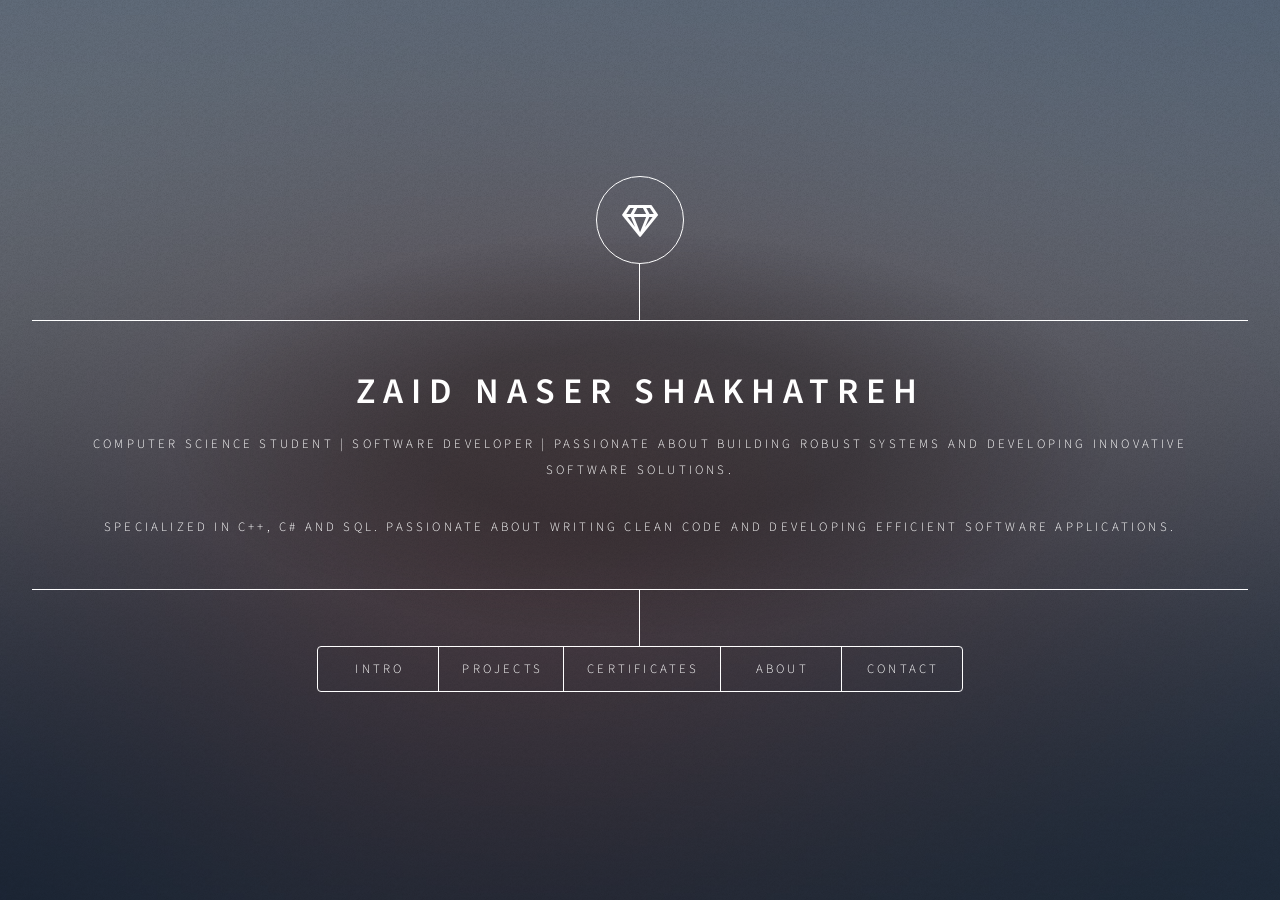
==== commit 1f77b991: "Fix conflicts and add project image" ====
--- a/index (2).html
+++ b/index (2).html
@@ -6,7 +6,7 @@
 -->
 <html>
 	<head>
-		<title>Dimension by HTML5 UP</title>
+		<title>Zaid Shakatreh | C#,C++ & Software Development</title>
 		<meta charset="utf-8" />
 		<meta name="viewport" content="width=device-width, initial-scale=1, user-scalable=no" />
 		<link rel="stylesheet" href="assets/css/main.css" />
@@ -26,13 +26,14 @@
 							<div class="inner">
 								<h1>Zaid Naser Shakhatreh</h1>
 								<p>Computer Science Student | Software Developer | Passionate about building robust systems and developing innovative software solutions.</p>
-								<p>Specialized in C++, C#, Java and SQL. Passionate about writing clean code and developing efficient software applications.</p>
+								<p>Specialized in C++, C# and SQL. Passionate about writing clean code and developing efficient software applications.</p>
 							</div>
 						</div>
 						<nav>
 							<ul>
 								<li><a href="#intro">Intro</a></li>
-								<li><a href="#work">Work</a></li>
+								<li><a href="#work">Projects</a></li>
+								<li><a href="#certificates">Certificates</a></li>
 								<li><a href="#about">About</a></li>
 								<li><a href="#contact">Contact</a></li>
 								<!--<li><a href="#elements">Elements</a></li>-->
@@ -44,51 +45,331 @@
 					<div id="main">
 
 						<!-- Intro -->
-							<article id="intro">
-								<h2 class="major">Intro</h2>
-								<span class="image main"><img src="images/pic01.jpg" alt="" /></span>
-								<p>Aenean ornare velit lacus, ac varius enim ullamcorper eu. Proin aliquam facilisis ante interdum congue. Integer mollis, nisl amet convallis, porttitor magna ullamcorper, amet egestas mauris. Ut magna finibus nisi nec lacinia. Nam maximus erat id euismod egestas. By the way, check out my <a href="#work">awesome work</a>.</p>
-								<p>Lorem ipsum dolor sit amet, consectetur adipiscing elit. Duis dapibus rutrum facilisis. Class aptent taciti sociosqu ad litora torquent per conubia nostra, per inceptos himenaeos. Etiam tristique libero eu nibh porttitor fermentum. Nullam venenatis erat id vehicula viverra. Nunc ultrices eros ut ultricies condimentum. Mauris risus lacus, blandit sit amet venenatis non, bibendum vitae dolor. Nunc lorem mauris, fringilla in aliquam at, euismod in lectus. Pellentesque habitant morbi tristique senectus et netus et malesuada fames ac turpis egestas. In non lorem sit amet elit placerat maximus. Pellentesque aliquam maximus risus, vel sed vehicula.</p>
-							</article>
-
-						<!-- Work -->
-							<article id="work">
-								<h2 class="major">Work</h2>
-							
-								<span class="image main">
-									<img src="C:\Users\Zaid\source\repos\zaidshakhatreh-code.github.io\images\banking-system.jpg.png" alt="Banking System Preview" />
-								</span>
-
-								<h3>Simulate Bank System</h3>
-
-
-								<p>Bank System Project is a robust, object-oriented console application designed to simulate a real-world retail banking system. Built using core software engineering principles, this project focuses on secure data handling, clean architecture, and efficient file management to deliver a reliable command-line user experience.</p>
-								<a href="https://github.com/zaidshakatreh-code/BankSystemProject.git" target="_blank" class="button">View on GitHub</a>
-							</article>
+						<article id="intro">
+							<h2 class="major">Intro</h2>
+							<span class="image main"><img src="images/pic01.jpg" alt="" /></span>
+							<p>
+								Computer Science student & Software Developer, crafting efficient solutions through C++, SQL, and C#.
+								Driven by logic, clean code, and building projects that bridge theory and practice.
+							</p>
+
+						</article>
+
+						<!-- Projects -->
+						<article id="work">
+							<h2 class="major">Project</h2>
+
+							<div style="display: flex; gap: 10px; flex-wrap: wrap;">
+								<div style="flex: 1; min-width: 200px;">
+									<img src="images/ImageforBankProject/main-menu.png" alt="Main Menu" style="width: 100%; border-radius: 8px;">
+									<p style="text-align: center;">Main Menu</p>
+								</div>
+								<div style="flex: 1; min-width: 200px;">
+									<img src="images/ImageforBankProject/Currency-Conversion-Screen.png" alt="Currency Conversion Screen" style="width: 100%; border-radius: 8px;">
+									<p style="text-align: center;">Currency Conversion Screen</p>
+								</div>
+								<div style="flex: 1; min-width: 200px;">
+									<img src="images/ImageforBankProject/code-snippet.png" alt="Client Screen" style="width: 100%; border-radius: 8px;">
+									<p style="text-align: center;">Client Screen</p>
+								</div>
+							</div>
+
+							<h3>Simulate Bank System</h3>
+
+
+							<p>Bank System Project is a robust, object-oriented console application designed to simulate a real-world retail banking system. Built using core software engineering principles, this project focuses on secure data handling, clean architecture, and efficient file management to deliver a reliable command-line user experience.</p>
+							<a href="https://github.com/zaidshakatreh-code/BankSystemProject.git" target="_blank" class="button">View on GitHub</a>
+						</article>
+						<!-- Certificates -->
+
+						<h2 class="major">Certificates</h2>
+
+						<!-- الحاوية الأساسية للمربعات -->
+						<div class="cert-container">
+
+							<!-- المربع الأول -->
+							<a href="files/cert1.pdf" target="_blank" class="cert-card">
+								<span class="icon solid fa-certificate"></span>
+								<h3>Programming Foundations L1</h3>
+								<p>Dr. Mohamed Abu Hadhoud<br>2024</p>
+							</a>
+
+							<!-- المربع الثاني (كرر هذا الجزء لكل شهادة) -->
+							<a href="files/cert2.pdf" target="_blank" class="cert-card">
+								<span class="icon solid fa-certificate"></span>
+								<h3>Algorithms Problem Solving L1</h3>
+								<p>Dr. Mohamed Abu Hadhoud<br>2024</p>
+							</a>
+
+						</div>
 
 						<!-- About -->
-							<article id="about">
-								<h2 class="major">About</h2>
-								<span class="image main"><img src="images/pic03.jpg" alt="" /></span>
-								<p>Lorem ipsum dolor sit amet, consectetur et adipiscing elit. Praesent eleifend dignissim arcu, at eleifend sapien imperdiet ac. Aliquam erat volutpat. Praesent urna nisi, fringila lorem et vehicula lacinia quam. Integer sollicitudin mauris nec lorem luctus ultrices. Aliquam libero et malesuada fames ac ante ipsum primis in faucibus. Cras viverra ligula sit amet ex mollis mattis lorem ipsum dolor sit amet.</p>
-							</article>
+						<article id="about">
+							<h2 class="major">About</h2>
+							<span class="image main"><img src="images/pic03.jpg" alt="" /></span>
+
+							<p>
+								I am currently pursuing a degree in Computer Science, where I focus on mastering algorithms, data structures, and software architecture.
+								My journey is driven by a curiosity for how technology can solve real-world problems. Whether it's developing robust console applications in C++,
+								managing backend logic with C#, or architecting efficient databases using SQL, I strive for precision and performance in every line of code I write.
+								<br><br>
+								Beyond coding, I am a constant learner. I believe that being a great software developer is about more than just syntax;
+								it’s about understanding the 'why' behind the code. I am always looking for new challenges, whether it's optimizing complex queries,
+								designing scalable systems, or exploring the latest trends in software engineering.
+							</p>
+						</article>
 
 						<!-- Contact -->
-							<article id="contact">
-								<h2 class="major">Contact</h2>
+						<article id="contact">
+							<h2 class="major">Contact</h2>
+							<div style="margin-bottom: 30px;">
+								<p>Feel free to reach out via email:</p>
+								<a href="mailto:zaid.shakatreh@gmail.com" style="text-decoration: none; font-size: 1.2em; color: inherit;">
+									<i class="icon solid fa-envelope"></i> zaid.shakatreh@gmail.com
+								</a>
+							</div>
+
+							<ul class="icons">
+								<li><a href="https://github.com/zaidshakatreh-code" class="icon brands fa-github"><span class="label">GitHub</span></a></li>
+								<li><a href="https://www.linkedin.com/in/zaid-shakhatreh-177966324" class="icon brands fa-linkedin"><span class="label">LinkedIn</span></a></li>
+								<li><a href="https://www.instagram.com/zaidshakhatreh5/" class="icon brands fa-instagram"><span class="label">Instagram</span></a></li>
+								<li><a href="https://web.facebook.com/zaid.shakatreh.2025" class="icon brands fa-facebook-f"><span class="label">Facebook</span></a></li>
+							</ul>
+						</article>
+
+						<!-- Elements -->
+						<article id="elements">
+							<h2 class="major">Elements</h2>
+
+							<section>
+								<h3 class="major">Text</h3>
+								<p>
+									This is <b>bold</b> and this is <strong>strong</strong>. This is <i>italic</i> and this is <em>emphasized</em>.
+									This is <sup>superscript</sup> text and this is <sub>subscript</sub> text.
+									This is <u>underlined</u> and this is code: <code>for (;;) { ... }</code>. Finally, <a href="#">this is a link</a>.
+								</p>
+								<hr />
+								<h2>Heading Level 2</h2>
+								<h3>Heading Level 3</h3>
+								<h4>Heading Level 4</h4>
+								<h5>Heading Level 5</h5>
+								<h6>Heading Level 6</h6>
+								<hr />
+								<h4>Blockquote</h4>
+								<blockquote>Fringilla nisl. Donec accumsan interdum nisi, quis tincidunt felis sagittis eget tempus euismod. Vestibulum ante ipsum primis in faucibus vestibulum. Blandit adipiscing eu felis iaculis volutpat ac adipiscing accumsan faucibus. Vestibulum ante ipsum primis in faucibus lorem ipsum dolor sit amet nullam adipiscing eu felis.</blockquote>
+								<h4>Preformatted</h4>
+								<pre><code>i = 0;
+
+while (!deck.isInOrder()) {
+    print 'Iteration ' + i;
+    deck.shuffle();
+    i++;
+}
+
+print 'It took ' + i + ' iterations to sort the deck.';</code></pre>
+							</section>
+
+							<section>
+								<h3 class="major">Lists</h3>
+
+								<h4>Unordered</h4>
+								<ul>
+									<li>Dolor pulvinar etiam.</li>
+									<li>Sagittis adipiscing.</li>
+									<li>Felis enim feugiat.</li>
+								</ul>
+
+								<h4>Alternate</h4>
+								<ul class="alt">
+									<li>Dolor pulvinar etiam.</li>
+									<li>Sagittis adipiscing.</li>
+									<li>Felis enim feugiat.</li>
+								</ul>
+
+								<h4>Ordered</h4>
+								<ol>
+									<li>Dolor pulvinar etiam.</li>
+									<li>Etiam vel felis viverra.</li>
+									<li>Felis enim feugiat.</li>
+									<li>Dolor pulvinar etiam.</li>
+									<li>Etiam vel felis lorem.</li>
+									<li>Felis enim et feugiat.</li>
+								</ol>
+								<h4>Icons</h4>
+								<ul class="icons">
+									<li><a href="#" class="icon brands fa-twitter"><span class="label">Twitter</span></a></li>
+									<li><a href="#" class="icon brands fa-facebook-f"><span class="label">Facebook</span></a></li>
+									<li><a href="#" class="icon brands fa-instagram"><span class="label">Instagram</span></a></li>
+									<li><a href="#" class="icon brands fa-github"><span class="label">Github</span></a></li>
+								</ul>
+
+								<h4>Actions</h4>
+								<ul class="actions">
+									<li><a href="#" class="button primary">Default</a></li>
+									<li><a href="#" class="button">Default</a></li>
+								</ul>
+								<ul class="actions stacked">
+									<li><a href="#" class="button primary">Default</a></li>
+									<li><a href="#" class="button">Default</a></li>
+								</ul>
+							</section>
+
+							<section>
+								<h3 class="major">Table</h3>
+								<h4>Default</h4>
+								<div class="table-wrapper">
+									<table>
+										<thead>
+											<tr>
+												<th>Name</th>
+												<th>Description</th>
+												<th>Price</th>
+											</tr>
+										</thead>
+										<tbody>
+											<tr>
+												<td>Item One</td>
+												<td>Ante turpis integer aliquet porttitor.</td>
+												<td>29.99</td>
+											</tr>
+											<tr>
+												<td>Item Two</td>
+												<td>Vis ac commodo adipiscing arcu aliquet.</td>
+												<td>19.99</td>
+											</tr>
+											<tr>
+												<td>Item Three</td>
+												<td> Morbi faucibus arcu accumsan lorem.</td>
+												<td>29.99</td>
+											</tr>
+											<tr>
+												<td>Item Four</td>
+												<td>Vitae integer tempus condimentum.</td>
+												<td>19.99</td>
+											</tr>
+											<tr>
+												<td>Item Five</td>
+												<td>Ante turpis integer aliquet porttitor.</td>
+												<td>29.99</td>
+											</tr>
+										</tbody>
+										<tfoot>
+											<tr>
+												<td colspan="2"></td>
+												<td>100.00</td>
+											</tr>
+										</tfoot>
+									</table>
+								</div>
+
+								<h4>Alternate</h4>
+								<div class="table-wrapper">
+									<table class="alt">
+										<thead>
+											<tr>
+												<th>Name</th>
+												<th>Description</th>
+												<th>Price</th>
+											</tr>
+										</thead>
+										<tbody>
+											<tr>
+												<td>Item One</td>
+												<td>Ante turpis integer aliquet porttitor.</td>
+												<td>29.99</td>
+											</tr>
+											<tr>
+												<td>Item Two</td>
+												<td>Vis ac commodo adipiscing arcu aliquet.</td>
+												<td>19.99</td>
+											</tr>
+											<tr>
+												<td>Item Three</td>
+												<td> Morbi faucibus arcu accumsan lorem.</td>
+												<td>29.99</td>
+											</tr>
+											<tr>
+												<td>Item Four</td>
+												<td>Vitae integer tempus condimentum.</td>
+												<td>19.99</td>
+											</tr>
+											<tr>
+												<td>Item Five</td>
+												<td>Ante turpis integer aliquet porttitor.</td>
+												<td>29.99</td>
+											</tr>
+										</tbody>
+										<tfoot>
+											<tr>
+												<td colspan="2"></td>
+												<td>100.00</td>
+											</tr>
+										</tfoot>
+									</table>
+								</div>
+							</section>
+
+							<section>
+								<h3 class="major">Buttons</h3>
+								<ul class="actions">
+									<li><a href="#" class="button primary">Primary</a></li>
+									<li><a href="#" class="button">Default</a></li>
+								</ul>
+								<ul class="actions">
+									<li><a href="#" class="button">Default</a></li>
+									<li><a href="#" class="button small">Small</a></li>
+								</ul>
+								<ul class="actions">
+									<li><a href="#" class="button primary icon solid fa-download">Icon</a></li>
+									<li><a href="#" class="button icon solid fa-download">Icon</a></li>
+								</ul>
+								<ul class="actions">
+									<li><span class="button primary disabled">Disabled</span></li>
+									<li><span class="button disabled">Disabled</span></li>
+								</ul>
+							</section>
+
+							<section>
+								<h3 class="major">Form</h3>
 								<form method="post" action="#">
 									<div class="fields">
 										<div class="field half">
-											<label for="name">Name</label>
-											<input type="text" name="name" id="name" />
-										</div>
-										<div class="field half">
-											<label for="email">Email</label>
-											<input type="text" name="email" id="email" />
+											<label for="demo-name">Name</label>
+											<input type="text" name="demo-name" id="demo-name" value="" placeholder="Jane Doe" />
+										</div>
+										<div class="field half">
+											<label for="demo-email">Email</label>
+											<input type="email" name="demo-email" id="demo-email" value="" placeholder="jane@untitled.tld" />
 										</div>
 										<div class="field">
-											<label for="message">Message</label>
-											<textarea name="message" id="message" rows="4"></textarea>
+											<label for="demo-category">Category</label>
+											<select name="demo-category" id="demo-category">
+												<option value="">-</option>
+												<option value="1">Manufacturing</option>
+												<option value="1">Shipping</option>
+												<option value="1">Administration</option>
+												<option value="1">Human Resources</option>
+											</select>
+										</div>
+										<div class="field half">
+											<input type="radio" id="demo-priority-low" name="demo-priority" checked>
+											<label for="demo-priority-low">Low</label>
+										</div>
+										<div class="field half">
+											<input type="radio" id="demo-priority-high" name="demo-priority">
+											<label for="demo-priority-high">High</label>
+										</div>
+										<div class="field half">
+											<input type="checkbox" id="demo-copy" name="demo-copy">
+											<label for="demo-copy">Email me a copy</label>
+										</div>
+										<div class="field half">
+											<input type="checkbox" id="demo-human" name="demo-human" checked>
+											<label for="demo-human">Not a robot</label>
+										</div>
+										<div class="field">
+											<label for="demo-message">Message</label>
+											<textarea name="demo-message" id="demo-message" placeholder="Enter your message" rows="6"></textarea>
 										</div>
 									</div>
 									<ul class="actions">
@@ -96,261 +377,15 @@
 										<li><input type="reset" value="Reset" /></li>
 									</ul>
 								</form>
-								<ul class="icons">
-									<li><a href="#" class="icon brands fa-twitter"><span class="label">Twitter</span></a></li>
-									<li><a href="#" class="icon brands fa-facebook-f"><span class="label">Facebook</span></a></li>
-									<li><a href="#" class="icon brands fa-instagram"><span class="label">Instagram</span></a></li>
-									<li><a href="#" class="icon brands fa-github"><span class="label">GitHub</span></a></li>
-								</ul>
-							</article>
-
-						<!-- Elements -->
-							<article id="elements">
-								<h2 class="major">Elements</h2>
-
-								<section>
-									<h3 class="major">Text</h3>
-									<p>This is <b>bold</b> and this is <strong>strong</strong>. This is <i>italic</i> and this is <em>emphasized</em>.
-									This is <sup>superscript</sup> text and this is <sub>subscript</sub> text.
-									This is <u>underlined</u> and this is code: <code>for (;;) { ... }</code>. Finally, <a href="#">this is a link</a>.</p>
-									<hr />
-									<h2>Heading Level 2</h2>
-									<h3>Heading Level 3</h3>
-									<h4>Heading Level 4</h4>
-									<h5>Heading Level 5</h5>
-									<h6>Heading Level 6</h6>
-									<hr />
-									<h4>Blockquote</h4>
-									<blockquote>Fringilla nisl. Donec accumsan interdum nisi, quis tincidunt felis sagittis eget tempus euismod. Vestibulum ante ipsum primis in faucibus vestibulum. Blandit adipiscing eu felis iaculis volutpat ac adipiscing accumsan faucibus. Vestibulum ante ipsum primis in faucibus lorem ipsum dolor sit amet nullam adipiscing eu felis.</blockquote>
-									<h4>Preformatted</h4>
-									<pre><code>i = 0;
-
-while (!deck.isInOrder()) {
-    print 'Iteration ' + i;
-    deck.shuffle();
-    i++;
-}
-
-print 'It took ' + i + ' iterations to sort the deck.';</code></pre>
-								</section>
-
-								<section>
-									<h3 class="major">Lists</h3>
-
-									<h4>Unordered</h4>
-									<ul>
-										<li>Dolor pulvinar etiam.</li>
-										<li>Sagittis adipiscing.</li>
-										<li>Felis enim feugiat.</li>
-									</ul>
-
-									<h4>Alternate</h4>
-									<ul class="alt">
-										<li>Dolor pulvinar etiam.</li>
-										<li>Sagittis adipiscing.</li>
-										<li>Felis enim feugiat.</li>
-									</ul>
-
-									<h4>Ordered</h4>
-									<ol>
-										<li>Dolor pulvinar etiam.</li>
-										<li>Etiam vel felis viverra.</li>
-										<li>Felis enim feugiat.</li>
-										<li>Dolor pulvinar etiam.</li>
-										<li>Etiam vel felis lorem.</li>
-										<li>Felis enim et feugiat.</li>
-									</ol>
-									<h4>Icons</h4>
-									<ul class="icons">
-										<li><a href="#" class="icon brands fa-twitter"><span class="label">Twitter</span></a></li>
-										<li><a href="#" class="icon brands fa-facebook-f"><span class="label">Facebook</span></a></li>
-										<li><a href="#" class="icon brands fa-instagram"><span class="label">Instagram</span></a></li>
-										<li><a href="#" class="icon brands fa-github"><span class="label">Github</span></a></li>
-									</ul>
-
-									<h4>Actions</h4>
-									<ul class="actions">
-										<li><a href="#" class="button primary">Default</a></li>
-										<li><a href="#" class="button">Default</a></li>
-									</ul>
-									<ul class="actions stacked">
-										<li><a href="#" class="button primary">Default</a></li>
-										<li><a href="#" class="button">Default</a></li>
-									</ul>
-								</section>
-
-								<section>
-									<h3 class="major">Table</h3>
-									<h4>Default</h4>
-									<div class="table-wrapper">
-										<table>
-											<thead>
-												<tr>
-													<th>Name</th>
-													<th>Description</th>
-													<th>Price</th>
-												</tr>
-											</thead>
-											<tbody>
-												<tr>
-													<td>Item One</td>
-													<td>Ante turpis integer aliquet porttitor.</td>
-													<td>29.99</td>
-												</tr>
-												<tr>
-													<td>Item Two</td>
-													<td>Vis ac commodo adipiscing arcu aliquet.</td>
-													<td>19.99</td>
-												</tr>
-												<tr>
-													<td>Item Three</td>
-													<td> Morbi faucibus arcu accumsan lorem.</td>
-													<td>29.99</td>
-												</tr>
-												<tr>
-													<td>Item Four</td>
-													<td>Vitae integer tempus condimentum.</td>
-													<td>19.99</td>
-												</tr>
-												<tr>
-													<td>Item Five</td>
-													<td>Ante turpis integer aliquet porttitor.</td>
-													<td>29.99</td>
-												</tr>
-											</tbody>
-											<tfoot>
-												<tr>
-													<td colspan="2"></td>
-													<td>100.00</td>
-												</tr>
-											</tfoot>
-										</table>
-									</div>
-
-									<h4>Alternate</h4>
-									<div class="table-wrapper">
-										<table class="alt">
-											<thead>
-												<tr>
-													<th>Name</th>
-													<th>Description</th>
-													<th>Price</th>
-												</tr>
-											</thead>
-											<tbody>
-												<tr>
-													<td>Item One</td>
-													<td>Ante turpis integer aliquet porttitor.</td>
-													<td>29.99</td>
-												</tr>
-												<tr>
-													<td>Item Two</td>
-													<td>Vis ac commodo adipiscing arcu aliquet.</td>
-													<td>19.99</td>
-												</tr>
-												<tr>
-													<td>Item Three</td>
-													<td> Morbi faucibus arcu accumsan lorem.</td>
-													<td>29.99</td>
-												</tr>
-												<tr>
-													<td>Item Four</td>
-													<td>Vitae integer tempus condimentum.</td>
-													<td>19.99</td>
-												</tr>
-												<tr>
-													<td>Item Five</td>
-													<td>Ante turpis integer aliquet porttitor.</td>
-													<td>29.99</td>
-												</tr>
-											</tbody>
-											<tfoot>
-												<tr>
-													<td colspan="2"></td>
-													<td>100.00</td>
-												</tr>
-											</tfoot>
-										</table>
-									</div>
-								</section>
-
-								<section>
-									<h3 class="major">Buttons</h3>
-									<ul class="actions">
-										<li><a href="#" class="button primary">Primary</a></li>
-										<li><a href="#" class="button">Default</a></li>
-									</ul>
-									<ul class="actions">
-										<li><a href="#" class="button">Default</a></li>
-										<li><a href="#" class="button small">Small</a></li>
-									</ul>
-									<ul class="actions">
-										<li><a href="#" class="button primary icon solid fa-download">Icon</a></li>
-										<li><a href="#" class="button icon solid fa-download">Icon</a></li>
-									</ul>
-									<ul class="actions">
-										<li><span class="button primary disabled">Disabled</span></li>
-										<li><span class="button disabled">Disabled</span></li>
-									</ul>
-								</section>
-
-								<section>
-									<h3 class="major">Form</h3>
-									<form method="post" action="#">
-										<div class="fields">
-											<div class="field half">
-												<label for="demo-name">Name</label>
-												<input type="text" name="demo-name" id="demo-name" value="" placeholder="Jane Doe" />
-											</div>
-											<div class="field half">
-												<label for="demo-email">Email</label>
-												<input type="email" name="demo-email" id="demo-email" value="" placeholder="jane@untitled.tld" />
-											</div>
-											<div class="field">
-												<label for="demo-category">Category</label>
-												<select name="demo-category" id="demo-category">
-													<option value="">-</option>
-													<option value="1">Manufacturing</option>
-													<option value="1">Shipping</option>
-													<option value="1">Administration</option>
-													<option value="1">Human Resources</option>
-												</select>
-											</div>
-											<div class="field half">
-												<input type="radio" id="demo-priority-low" name="demo-priority" checked>
-												<label for="demo-priority-low">Low</label>
-											</div>
-											<div class="field half">
-												<input type="radio" id="demo-priority-high" name="demo-priority">
-												<label for="demo-priority-high">High</label>
-											</div>
-											<div class="field half">
-												<input type="checkbox" id="demo-copy" name="demo-copy">
-												<label for="demo-copy">Email me a copy</label>
-											</div>
-											<div class="field half">
-												<input type="checkbox" id="demo-human" name="demo-human" checked>
-												<label for="demo-human">Not a robot</label>
-											</div>
-											<div class="field">
-												<label for="demo-message">Message</label>
-												<textarea name="demo-message" id="demo-message" placeholder="Enter your message" rows="6"></textarea>
-											</div>
-										</div>
-										<ul class="actions">
-											<li><input type="submit" value="Send Message" class="primary" /></li>
-											<li><input type="reset" value="Reset" /></li>
-										</ul>
-									</form>
-								</section>
-
-							</article>
+							</section>
+
+						</article>
 
 					</div>
 
 				<!-- Footer -->
 					<footer id="footer">
-						<p class="copyright">&copy; Untitled. Design: <a href="https://html5up.net">HTML5 UP</a>.</p>
+						<!--	<p class="copyright">&copy; Untitled. Design: <a href="https://html5up.net">HTML5 UP</a>.</p>-->
 					</footer>
 
 			</div>
--- a/assets/css/main.css
+++ b/assets/css/main.css
@@ -1,10 +1,10 @@
 @import url(fontawesome-all.min.css);
 @import url("https://fonts.googleapis.com/css?family=Source+Sans+Pro:300italic,600italic,300,600");
 
-/*
-	Dimension by HTML5 UP
-	html5up.net | @ajlkn
-	Free for personal and commercial use under the CCA 3.0 license (html5up.net/license)
+/*
+	Dimension by HTML5 UP
+	html5up.net | @ajlkn
+	Free for personal and commercial use under the CCA 3.0 license (html5up.net/license)
 */
 
 html, body, div, span, applet, object,
@@ -109,6 +109,40 @@
 			transition: none !important;
 		}
 
+.cert-container {
+	display: flex;
+	flex-wrap: wrap;
+	gap: 20px;
+	justify-content: center;
+}
+
+.cert-card {
+	background: #1e1e1e; /* لون خلفية المربع */
+	border: 1px solid #333;
+	border-radius: 10px;
+	padding: 20px;
+	width: 200px;
+	text-align: center;
+	color: white;
+	text-decoration: none;
+	transition: 0.3s;
+}
+
+	.cert-card:hover {
+		border-color: #ff5e5e; /* لون الإطار عند مرور الفأرة */
+		transform: translateY(-5px);
+	}
+
+	.cert-card .icon {
+		font-size: 2em;
+		color: #ff5e5e; /* لون الأيقونة */
+		margin-bottom: 10px;
+	}
+
+	.cert-card h3 {
+		font-size: 1em;
+		margin: 10px 0;
+	}
 /* Type */
 
 	html {
@@ -1140,11 +1174,11 @@
 			-ms-transition-delay: 0.75s;
 			transition-delay: 0.75s;
 			background-image: linear-gradient(to top, rgba(19, 21, 25, 0.5), rgba(19, 21, 25, 0.5)), url("../../images/overlay.png");
-			background-size: auto,+			background-size: auto,
  256px 256px;
-			background-position: center,+			background-position: center,
  center;
-			background-repeat: no-repeat,+			background-repeat: no-repeat,
  repeat;
 			z-index: 2;
 		}
